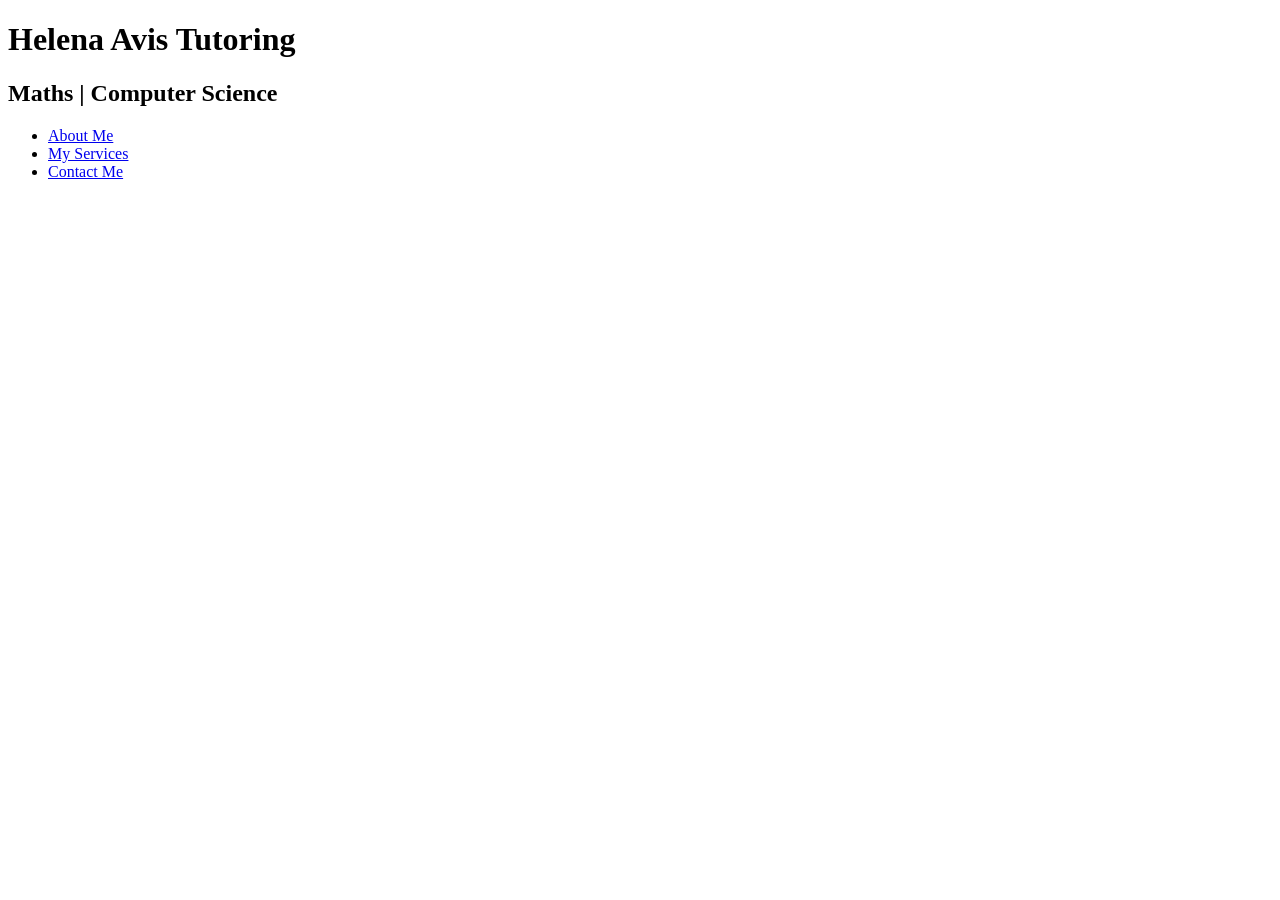
==== contact.html @ 189a34fa "Added header and nav structure to all 3 pages and fixed a typo in the href for the services nav link" ====
<!doctype html>
<html lang="en">
    <head>
        <title>Helena Avis Tutoring - Contact Me</title>
    </head>
    <body>
        <header>
            <h1>Helena Avis Tutoring</h1>
            <h2>Maths | Computer Science</h2>
        </header>
        <nav>
            <ul>
                <li>
                    <a href="index.html">About Me</a>
                </li>
                <li>
                    <a href="services.html">My Services</a>
                </li>
                <li>
                    <a href="contact.html">Contact Me</a>
                </li>
            </ul>
        </nav>
        <main></main>
        <footer></footer>
    </body>
</html>
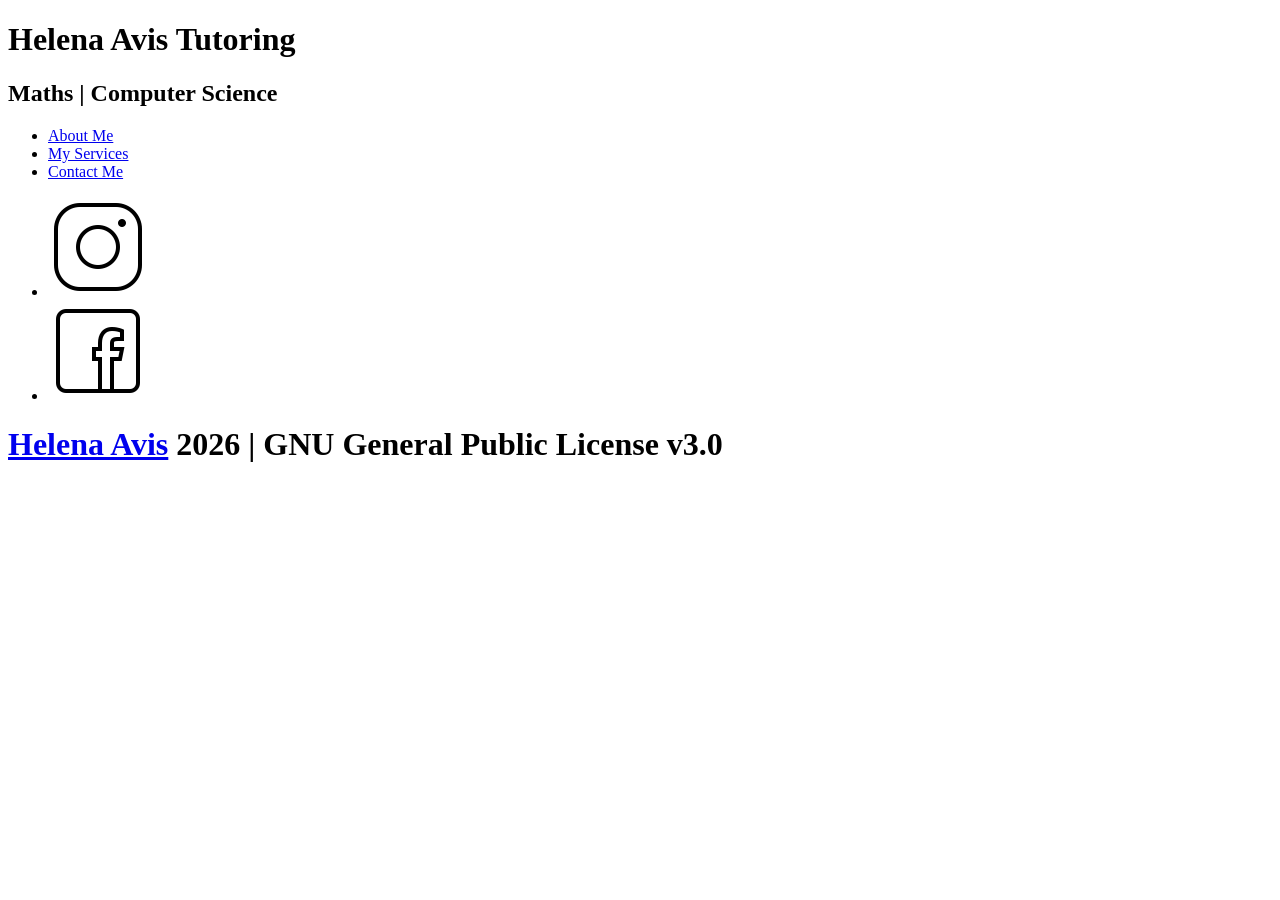
==== commit 534696f8: "Added footer to each page and added a link to my Github on name in the footer." ====
--- a/contact.html
+++ b/contact.html
@@ -22,6 +22,16 @@
             </ul>
         </nav>
         <main></main>
-        <footer></footer>
+        <footer>
+            <ul>
+                <li>
+                    <a><img src="./images/instagram.png" /></a>
+                </li>
+                <li>
+                    <a><img src="./images/facebook.png" /></a>
+                </li>
+            </ul>
+            <h1><a href="https://github.com/HelenaAvis">Helena Avis</a> 2026 | GNU General Public License v3.0</h1>
+        </footer>
     </body>
 </html>
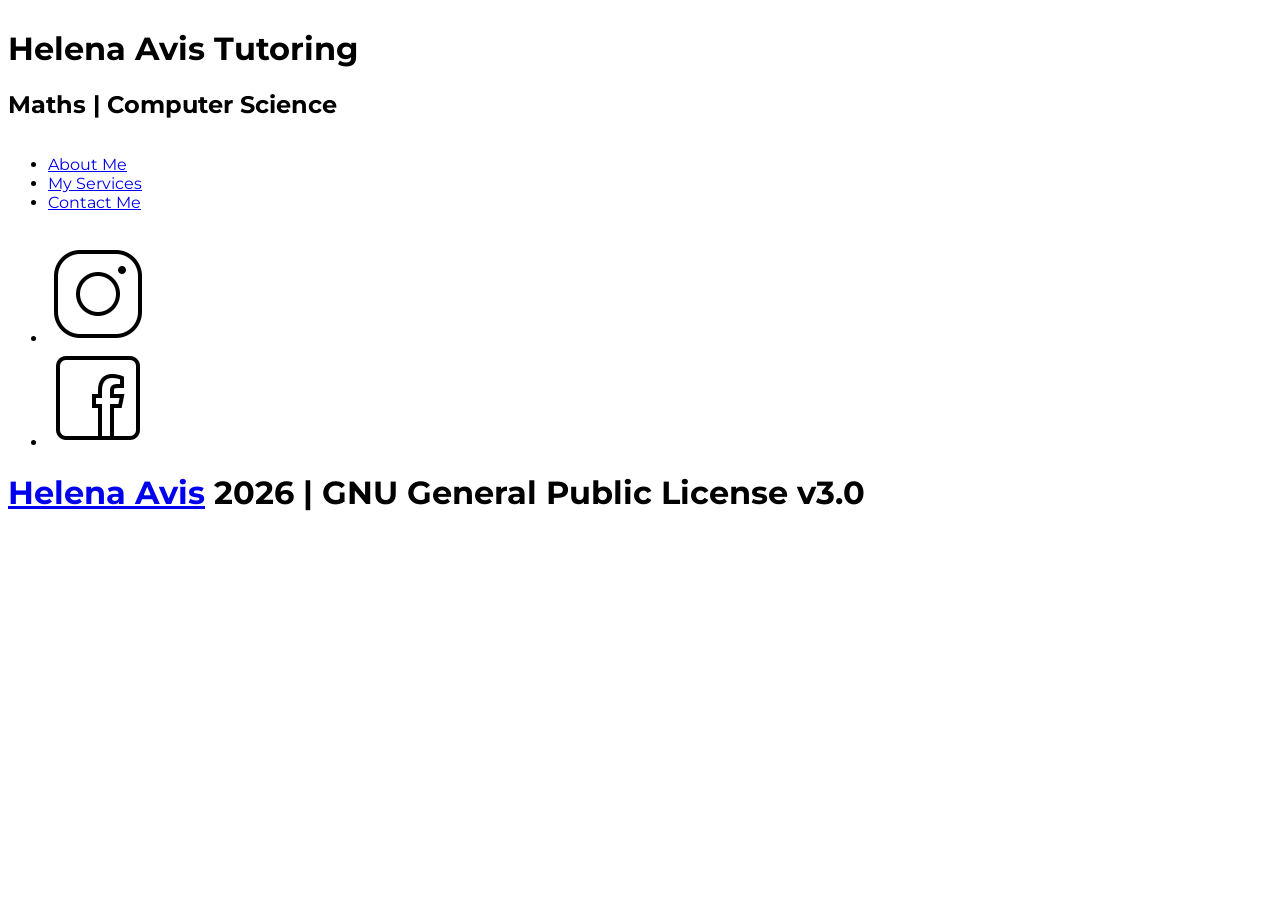
==== commit d16c61ef: "Added classes to HTML elements on each page and added --current indicator for the respective nav ele" ====
--- a/contact.html
+++ b/contact.html
@@ -2,36 +2,39 @@
 <html lang="en">
     <head>
         <title>Helena Avis Tutoring - Contact Me</title>
+        <link rel="stylesheet" href="./css/style.css" />
     </head>
     <body>
         <header>
-            <h1>Helena Avis Tutoring</h1>
-            <h2>Maths | Computer Science</h2>
+            <h1 class="header-title">Helena Avis Tutoring</h1>
+            <h2 class="header-subtitle">Maths | Computer Science</h2>
         </header>
         <nav>
-            <ul>
-                <li>
-                    <a href="index.html">About Me</a>
+            <ul class="nav-list">
+                <li class="nav-list_item">
+                    <a class="nav-list_link" href="index.html">About Me</a>
                 </li>
-                <li>
-                    <a href="services.html">My Services</a>
+                <li class="nav-list_item">
+                    <a class="nav-list_link" href="services.html">My Services</a>
                 </li>
-                <li>
-                    <a href="contact.html">Contact Me</a>
+                <li class="nav-list_item nav-list_item--current">
+                    <a class="nav-list_link" href="contact.html">Contact Me</a>
                 </li>
             </ul>
         </nav>
-        <main></main>
+        <main>
+            <div class="main-card"></div>
+        </main>
         <footer>
-            <ul>
-                <li>
-                    <a><img src="./images/instagram.png" /></a>
+            <ul class="footer-icons">
+                <li class="footer-icons_item">
+                    <a class="footer-icons_link"><img class="footer-icons_image" src="./images/instagram.png" /></a>
                 </li>
-                <li>
-                    <a><img src="./images/facebook.png" /></a>
+                <li class="footer-icons_item">
+                    <a class="footer-icons_link"><img class="footer-icons_image" src="./images/facebook.png" /></a>
                 </li>
             </ul>
-            <h1><a href="https://github.com/HelenaAvis">Helena Avis</a> 2026 | GNU General Public License v3.0</h1>
+            <h1 class="footer-title"><a href="https://github.com/HelenaAvis">Helena Avis</a> 2026 | GNU General Public License v3.0</h1>
         </footer>
     </body>
 </html>
--- a/css/style.css
+++ b/css/style.css
@@ -0,0 +1,13 @@
+@import url('./variables.css');
+
+* {
+    box-sizing: border-box;
+}
+
+body {
+    font-family: 'Montserrat', sans-serif;
+    display: flex;
+    flex-direction: column;
+
+    scroll-behavior: smooth;
+}
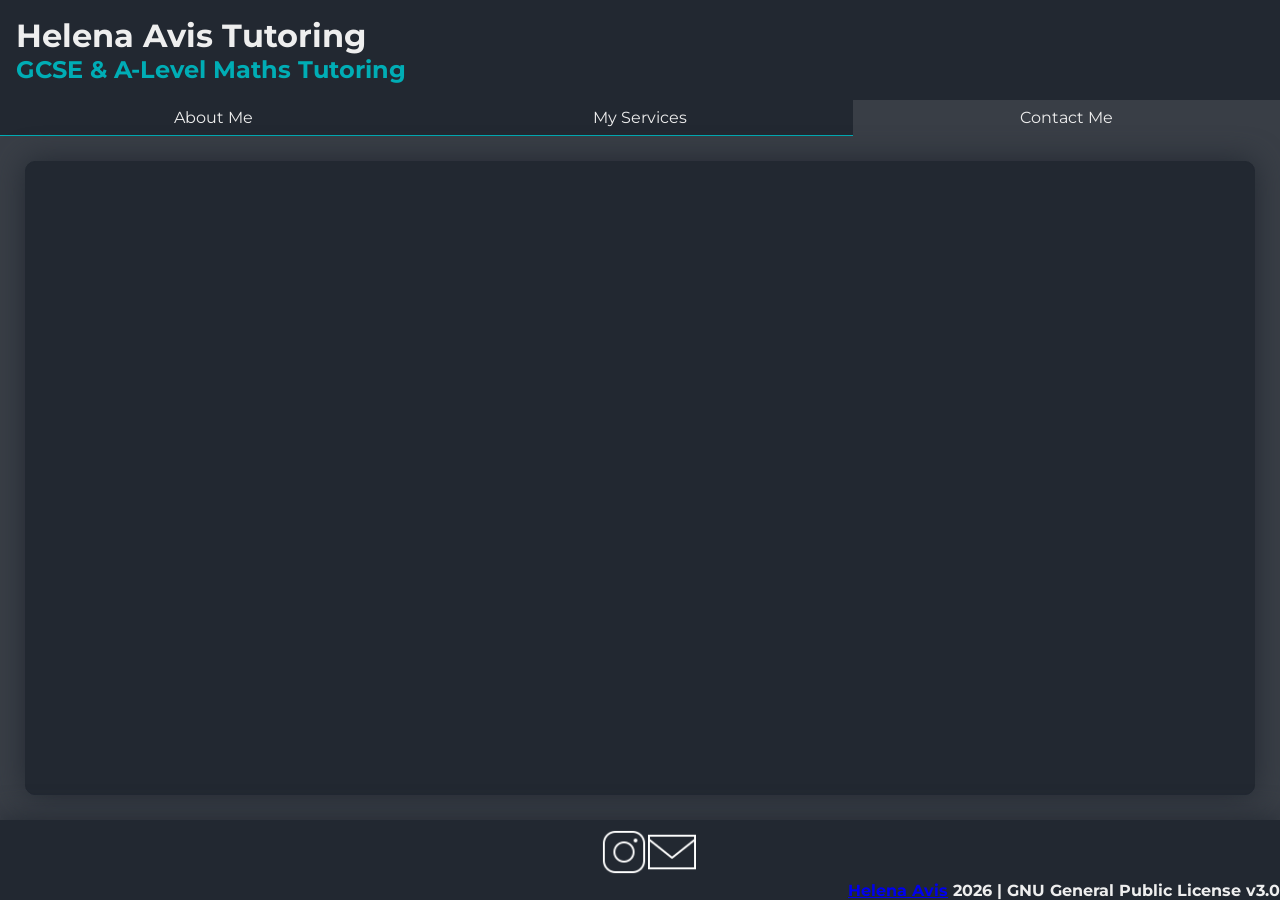
==== commit 530e3504: "Updated header title and subtitle. Replaced Facebook icon with email icon in footer." ====
--- a/contact.html
+++ b/contact.html
@@ -7,7 +7,7 @@
     <body>
         <header>
             <h1 class="header-title">Helena Avis Tutoring</h1>
-            <h2 class="header-subtitle">Maths | Computer Science</h2>
+            <h2 class="header-subtitle">GCSE & A-Level Maths Tutoring</h2>
         </header>
         <nav>
             <ul class="nav-list">
@@ -31,7 +31,7 @@
                     <a class="footer-icons_link"><img class="footer-icons_image" src="./images/instagram.png" /></a>
                 </li>
                 <li class="footer-icons_item">
-                    <a class="footer-icons_link"><img class="footer-icons_image" src="./images/facebook.png" /></a>
+                    <a class="footer-icons_link"><img class="footer-icons_image" src="./images/email.png" /></a>
                 </li>
             </ul>
             <h1 class="footer-title"><a href="https://github.com/HelenaAvis">Helena Avis</a> 2026 | GNU General Public License v3.0</h1>
--- a/css/style.css
+++ b/css/style.css
@@ -1,7 +1,18 @@
 @import url('./variables.css');
+@import url('./header.css');
+@import url('./nav.css');
+@import url('./main.css');
+@import url('./footer.css');
 
 * {
     box-sizing: border-box;
+    padding: 0;
+    margin: 0;
+    transition-duration: 0.2s;
+}
+
+html {
+    height: 100%;
 }
 
 body {
@@ -9,5 +20,7 @@
     display: flex;
     flex-direction: column;
 
+    min-height: 100%;
+
     scroll-behavior: smooth;
 }
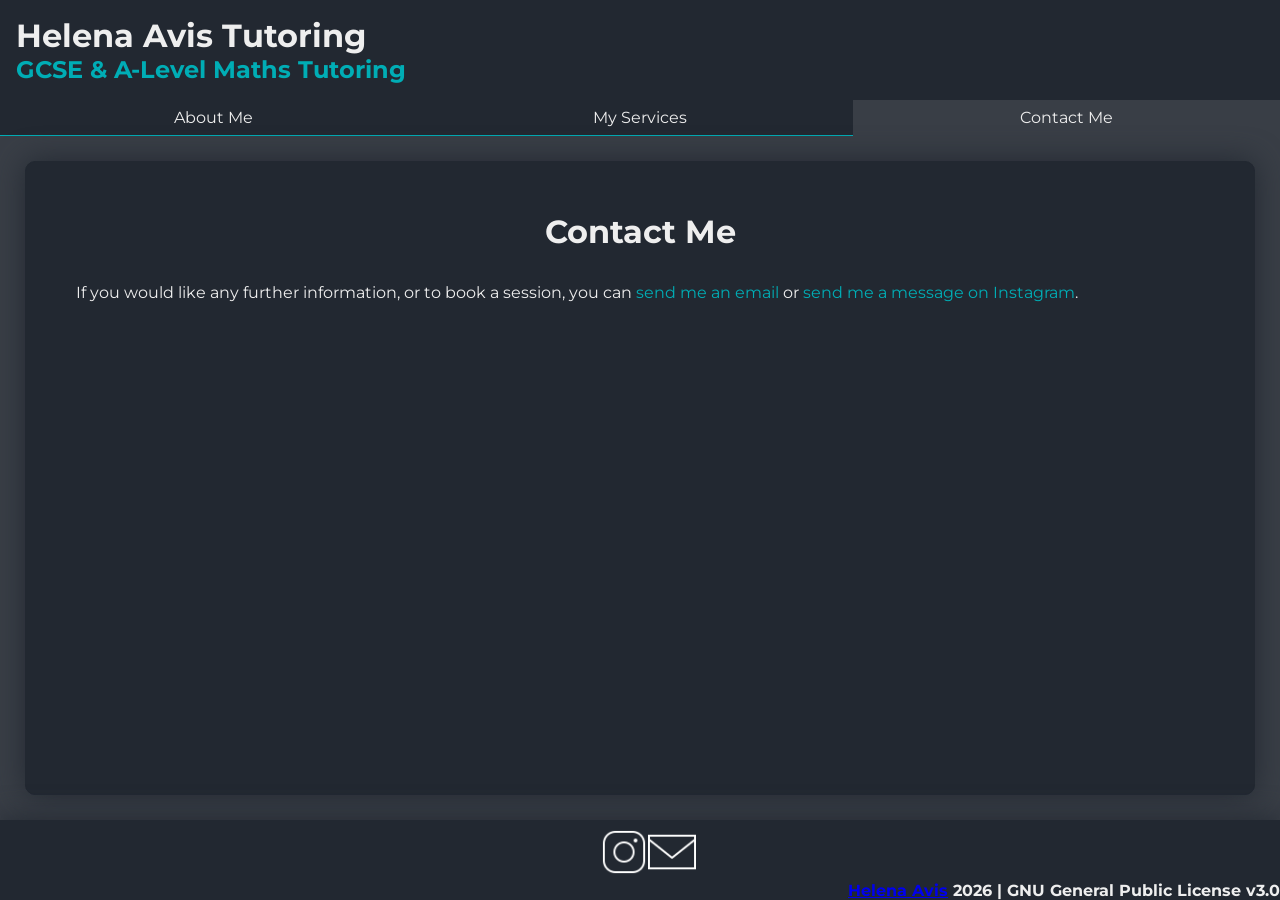
==== commit 7b113b21: "Added text and links to contact page." ====
--- a/contact.html
+++ b/contact.html
@@ -23,7 +23,14 @@
             </ul>
         </nav>
         <main>
-            <div class="main-card"></div>
+            <div class="main-card">
+                <h1 class="main-card_heading">Contact Me</h1>
+                <p class="main-card_text">
+                    If you would like any further information, or to book a session, you can
+                    <a class="main-card_link" href="mailto: helenaavistutoring@gmail.com">send me an email</a> or
+                    <a class="main-card_link" href="https://www.instagram.com/helenaavistutoring/">send me a message on Instagram</a>.
+                </p>
+            </div>
         </main>
         <footer>
             <ul class="footer-icons">
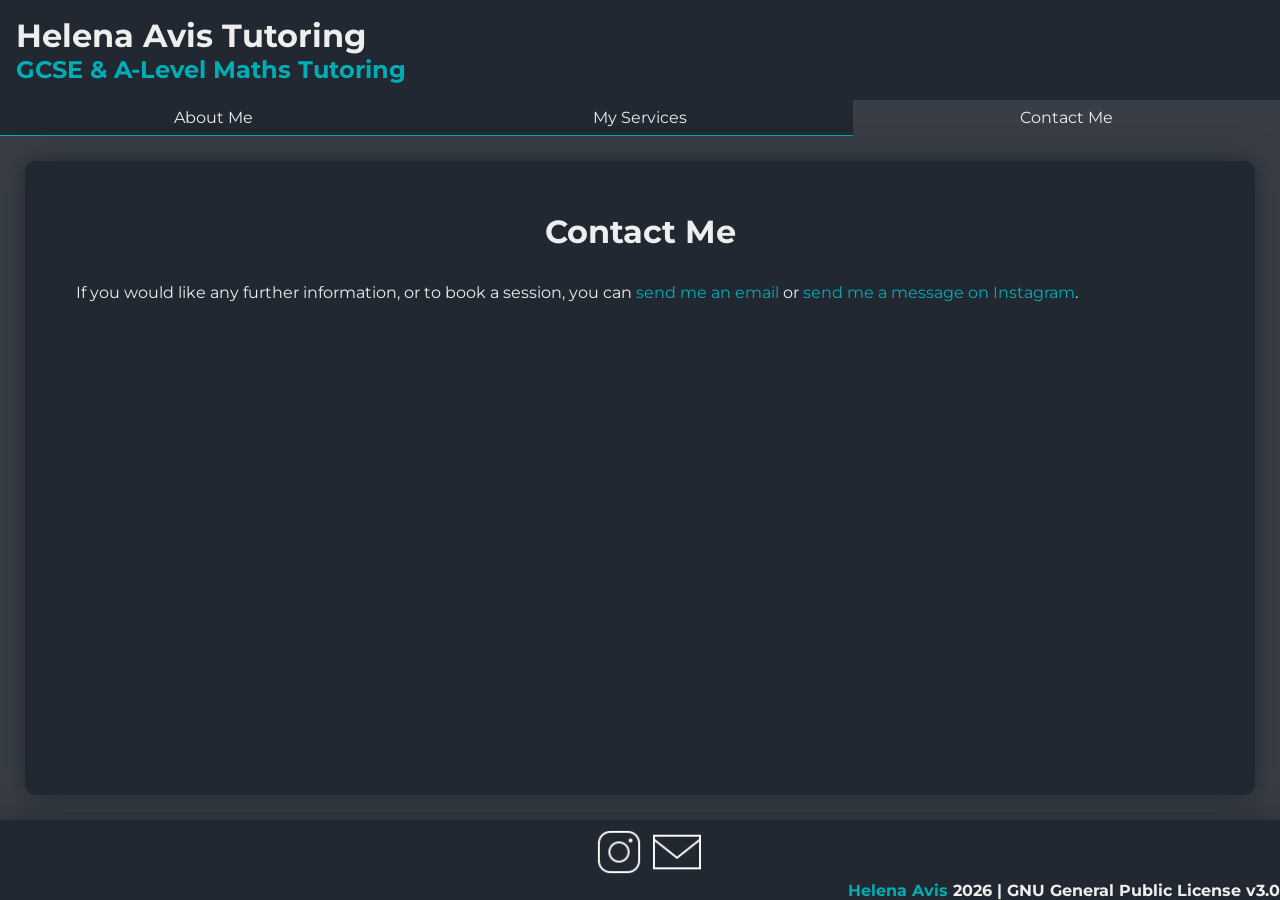
==== commit f2904bc7: "Fixed github link in footer not having css applied." ====
--- a/contact.html
+++ b/contact.html
@@ -35,13 +35,19 @@
         <footer>
             <ul class="footer-icons">
                 <li class="footer-icons_item">
-                    <a class="footer-icons_link"><img class="footer-icons_image" src="./images/instagram.png" /></a>
+                    <a class="footer-icons_link" href="https://www.instagram.com/helenaavistutoring/"
+                        ><img class="footer-icons_image" src="./images/instagram.png"
+                    /></a>
                 </li>
                 <li class="footer-icons_item">
-                    <a class="footer-icons_link"><img class="footer-icons_image" src="./images/email.png" /></a>
+                    <a class="footer-icons_link" href="mailto: helenaavistutoring@gmail.com"
+                        ><img class="footer-icons_image" src="./images/email.png"
+                    /></a>
                 </li>
             </ul>
-            <h1 class="footer-title"><a href="https://github.com/HelenaAvis">Helena Avis</a> 2026 | GNU General Public License v3.0</h1>
+            <h1 class="footer-title">
+                <a class="footer-link" href="https://github.com/HelenaAvis">Helena Avis</a> 2026 | GNU General Public License v3.0
+            </h1>
         </footer>
     </body>
 </html>
